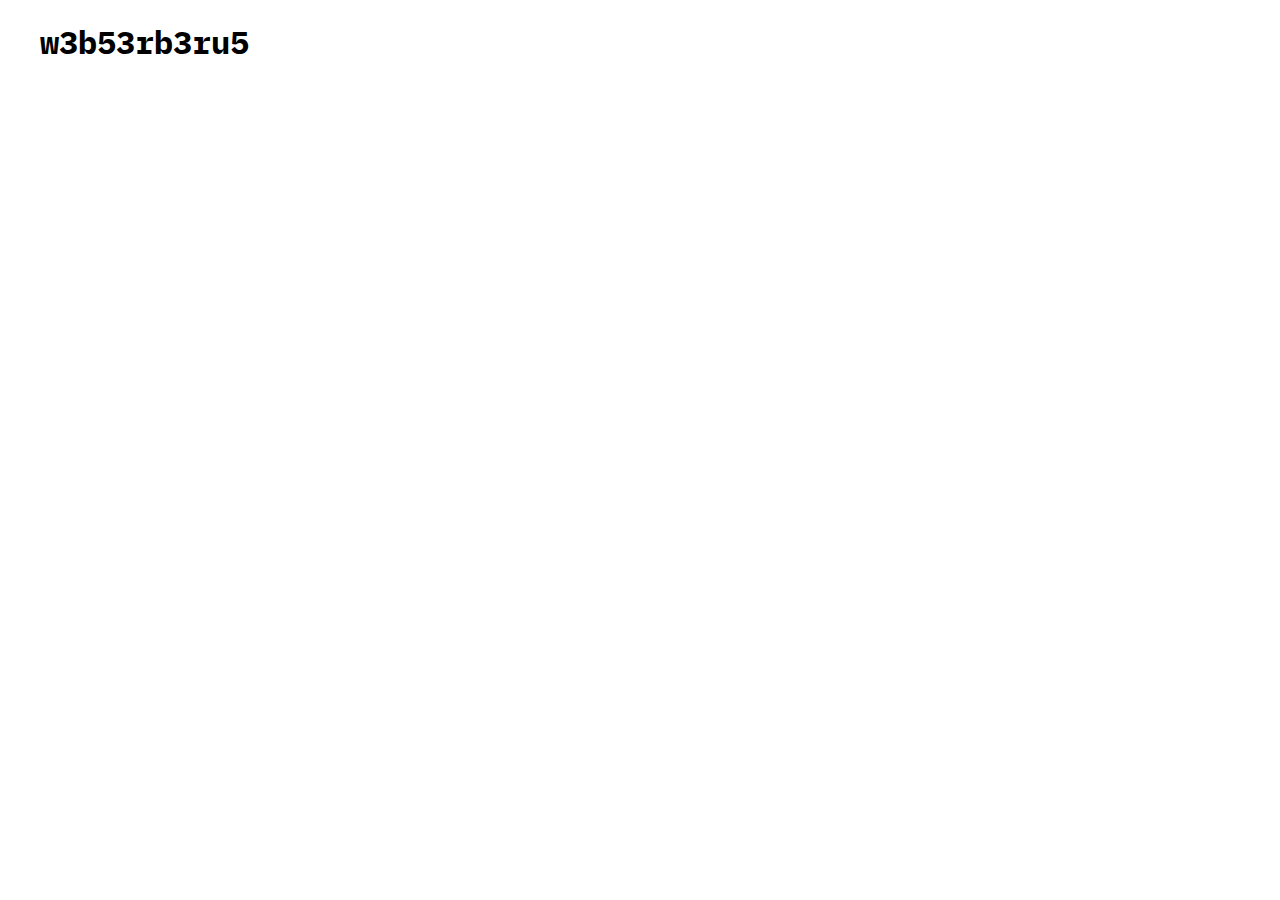
==== www-demo/index.html @ 09aa3960 "basic files created" ====
<!DOCTYPE html>
<html lang="en">
<head>
	<meta charset="UTF-8">
	<meta name="viewport" content="width=device-width, initial-scale=1.0">
	<link rel="preconnect" href="https://fonts.googleapis.com">
<link rel="preconnect" href="https://fonts.gstatic.com" crossorigin>
<link href="https://fonts.googleapis.com/css2?family=IBM+Plex+Mono&display=swap" rel="stylesheet">
<link rel="stylesheet" href="style.css">
	<title>w3b53rb3ru5 - Demo</title>
</head>
<body>
	<section>
		<div class="container">
			<h1>w3b53rb3ru5</h1>
		</div>
	</section>
</body>
</html>
---- www-demo/style.css ----
:root {
	--spacing: 40px;
}

* {
	font-family: 'IBM Plex Mono', monospace;
}

html,
body {
	margin: unset;
}

section,
header,
footer {
	padding-inline: var(--spacing);
}

.container {
	width: 100%;
	max-width: 1200px;
}
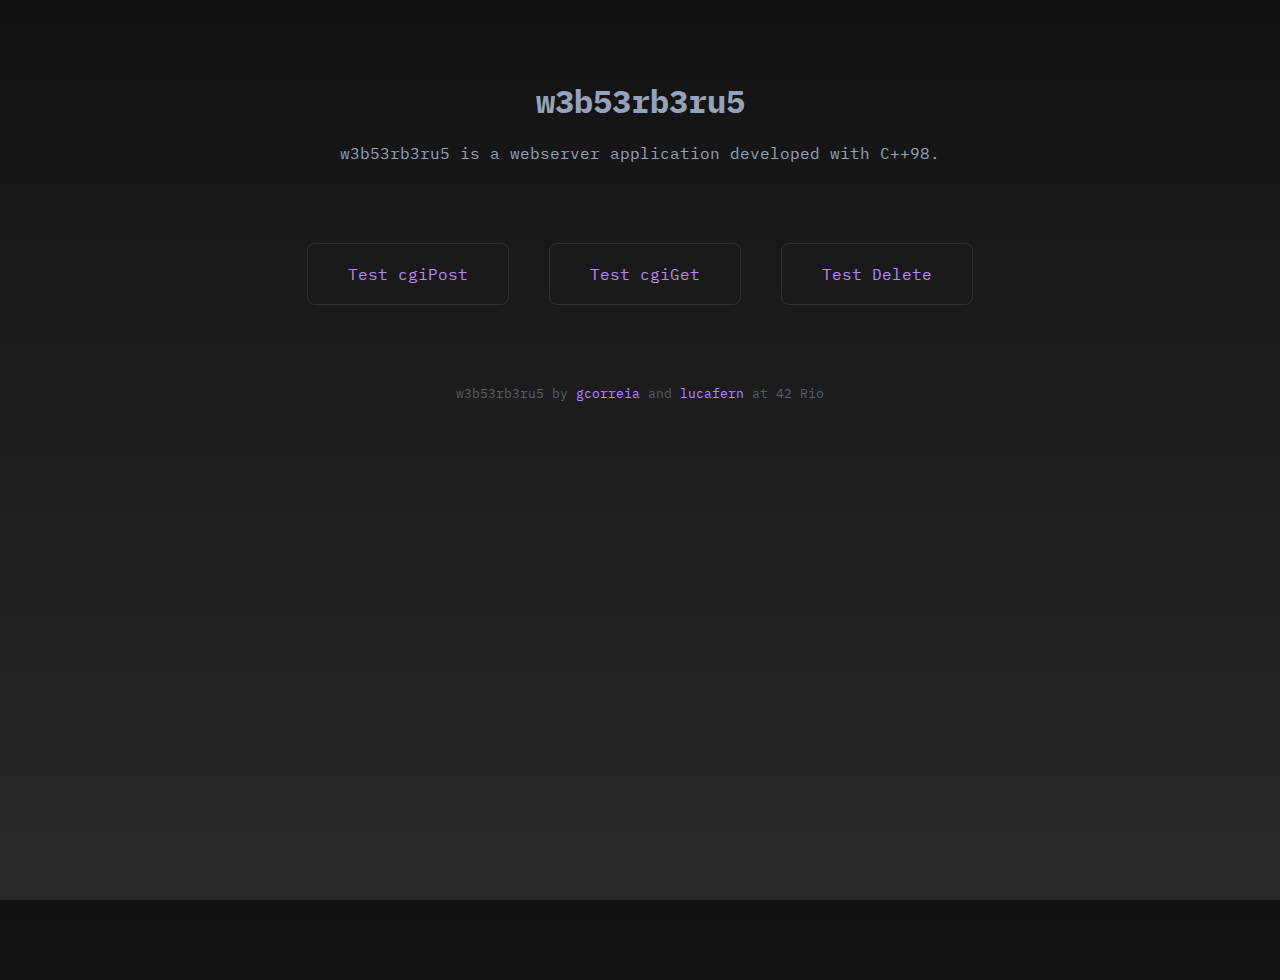
==== commit 0f7c6ae5: "basic html and css for index" ====
--- a/www-demo/index.html
+++ b/www-demo/index.html
@@ -10,10 +10,25 @@
 	<title>w3b53rb3ru5 - Demo</title>
 </head>
 <body>
-	<section>
+	<header>
 		<div class="container">
 			<h1>w3b53rb3ru5</h1>
+			<p>w3b53rb3ru5 is a webserver application developed with C++98.</p>
+		</div>
+	</header>
+	<section class="start">
+		<div class="container">
+			<div class="options">
+				<a class="button button--large" href="#">Test cgiPost</a>
+				<a class="button button--large" href="#">Test cgiGet</a>
+				<a class="button button--large" href="#">Test Delete</a>
+			</div>
 		</div>
 	</section>
+	<footer>
+		<div class="container">
+			w3b53rb3ru5 by <a href="https://github.com/gabrielclcardoso" target="_blank" rel="noopener noreferrer">gcorreia</a> and <a href="https://github.com/lucasfads" target="_blank" rel="noopener noreferrer">lucafern</a> at 42 Rio
+		</div>
+	</footer>
 </body>
 </html>--- a/www-demo/style.css
+++ b/www-demo/style.css
@@ -1,14 +1,34 @@
 :root {
 	--spacing: 40px;
+	--primary:  #BB86FC;
+	--primary-variant: #3700B3;
+	--secondary: #03DAC6;
+	--background: #121212;
+	--surface: #292929;
+	--radius: 8px;
 }
 
 * {
 	font-family: 'IBM Plex Mono', monospace;
 }
 
-html,
+html {
+	height: 100%;
+	margin: unset;
+}
+
 body {
+	min-height: 100%;
 	margin: unset;
+	color: rgb(148 163 184);
+	background-color: var(--background);
+	background: linear-gradient(var(--background), var(--surface));
+
+}
+
+a {
+	color: var(--primary);
+	text-decoration: unset;
 }
 
 section,
@@ -20,4 +40,51 @@
 .container {
 	width: 100%;
 	max-width: 1200px;
+}
+
+h1 {
+	font-size: 2rem;
+}
+
+.button {
+	background-color: ;
+	padding-inline: var(--spacing);
+	padding-block: calc(var(--spacing)/2);
+	border-radius: var(--radius);
+	--border: rgba(100, 100, 100, .3);
+	border: 1px var(--border) solid;
+	color: var(--primary);
+	transition: all .3s;
+}
+
+.button:hover {
+	--border: rgba(100, 100, 100, .9);
+	color: white;
+}
+
+.button--large {
+
+}
+
+.start {
+	text-align: center;
+	margin-block: calc(var(--spacing) * 2);
+}
+
+.options {
+	display: flex;
+	gap: var(--spacing);
+	justify-content: center;
+	flex-wrap: wrap;
+}
+
+header {
+	text-align: center;
+	margin-block: calc(var(--spacing) * 2);
+}
+
+footer {
+	text-align: center;
+	font-size: 0.8rem;
+	color: rgb(148 163 184/.5);
 }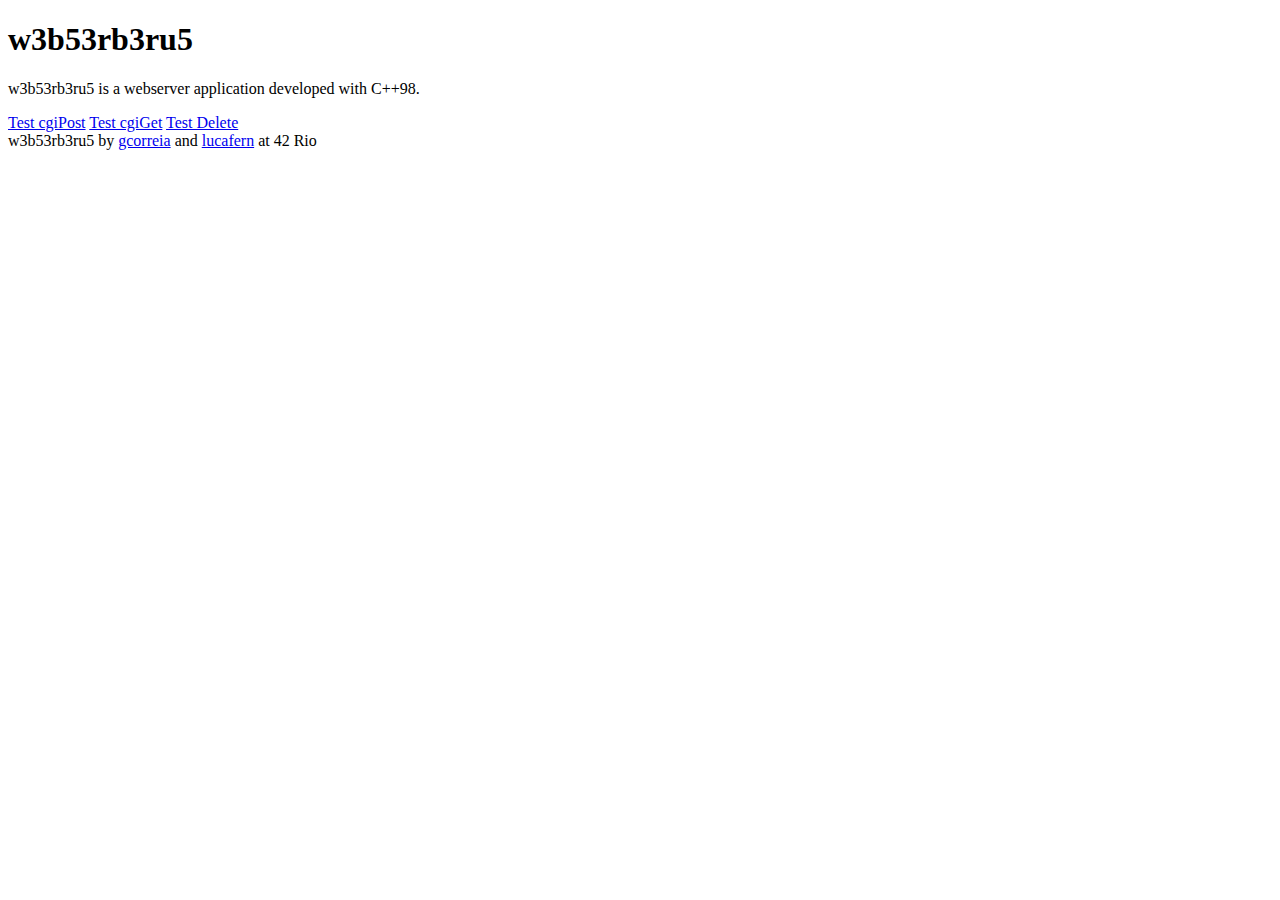
==== commit 894e98fb: "cgiGet demo OK" ====
--- a/www-demo/index.html
+++ b/www-demo/index.html
@@ -6,7 +6,7 @@
 	<link rel="preconnect" href="https://fonts.googleapis.com">
 <link rel="preconnect" href="https://fonts.gstatic.com" crossorigin>
 <link href="https://fonts.googleapis.com/css2?family=IBM+Plex+Mono&display=swap" rel="stylesheet">
-<link rel="stylesheet" href="style.css">
+<link rel="stylesheet" href="/style.css">
 	<title>w3b53rb3ru5 - Demo</title>
 </head>
 <body>
@@ -19,8 +19,8 @@
 	<section class="start">
 		<div class="container">
 			<div class="options">
-				<a class="button button--large" href="#">Test cgiPost</a>
-				<a class="button button--large" href="#">Test cgiGet</a>
+				<a class="button button--large" href="/upload.html">Test cgiPost</a>
+				<a class="button button--large" href="/params.html">Test cgiGet</a>
 				<a class="button button--large" href="#">Test Delete</a>
 			</div>
 		</div>
